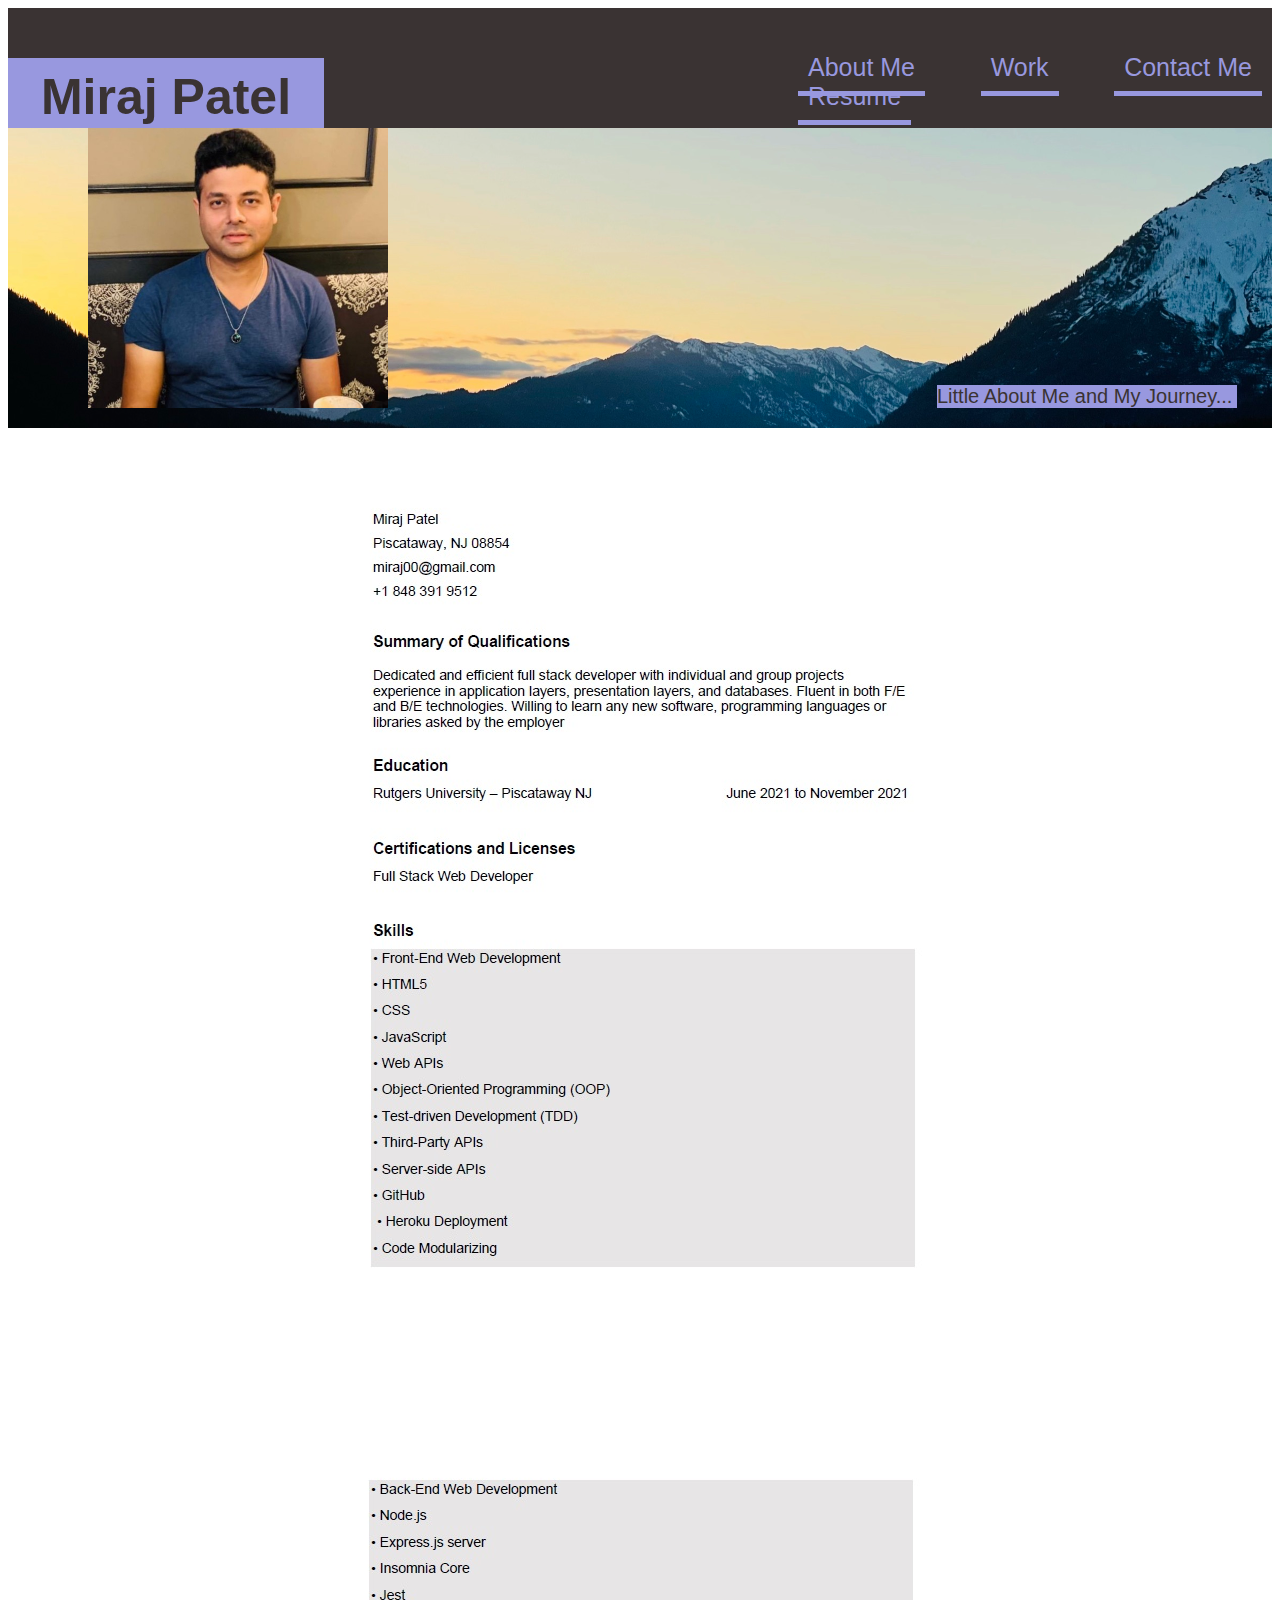
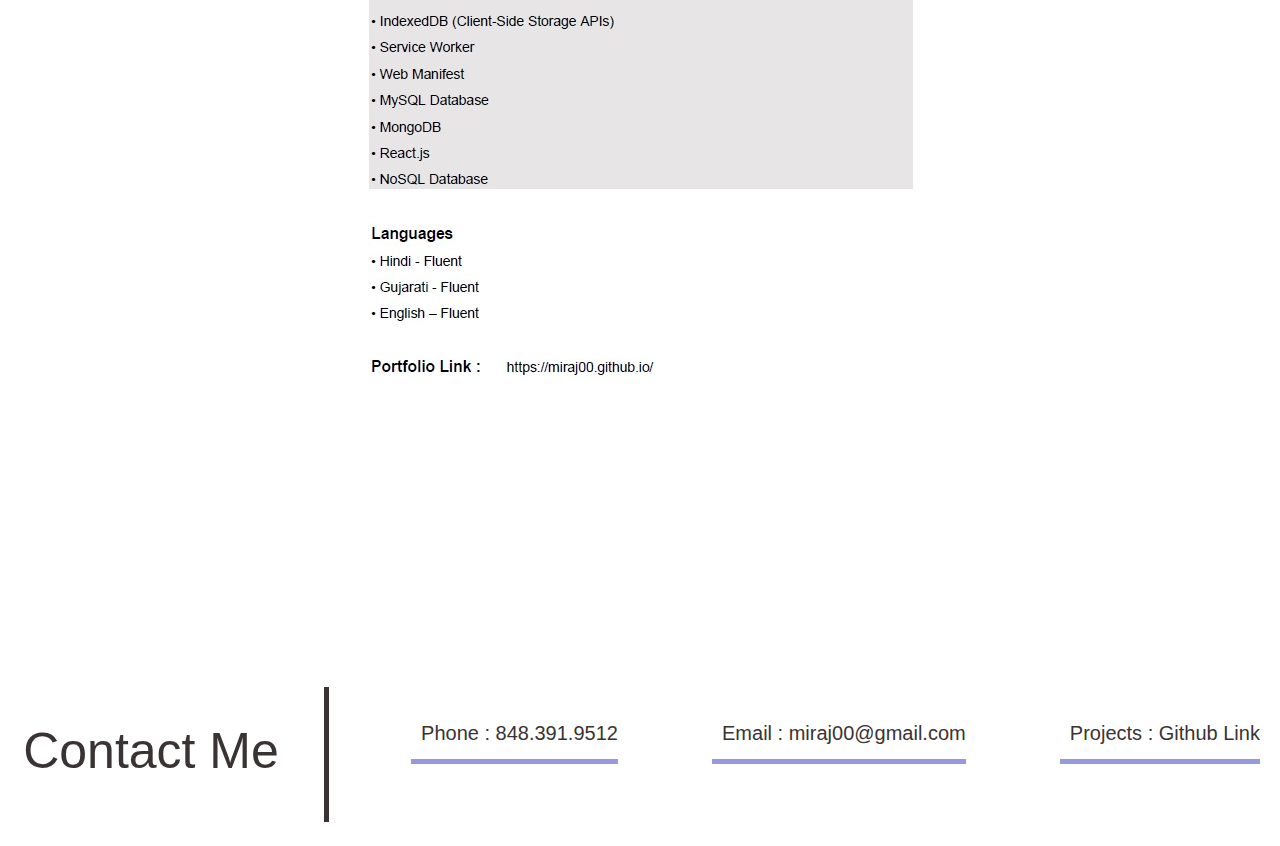
==== resume.html @ f9d71cac "photo-port and resume page added" ====
<!DOCTYPE html>
<html lang="en">
<head>
    <meta charset="UTF-8">
    <meta name="viewport" content="width=device-width, initial-scale=1.0"/>
    <title>Resume</title>
    <link rel="stylesheet" type="text/css" href="./style.css" />
</head>
<body>
<!------------------------------------------- Header--------------------------------------------------------------------------------->    

<header>
<div id="name" class="flex-row">     

  <div class="col-one-quarter"><a href="./assets/images/Miraj.jpeg" target="_blank"><h3>Miraj Patel</h3></a></div> 
  
  <div class="col-three-quarter">
          <ul> 
            <li><a href="./index.html#about">About Me</a></li>
            <li> <a href="./index.html#work">Work</a> </li>
            <li> <a href="./index.html#contact">Contact Me</a> </li>
            <li> <a href="./resume.html">Resume</a> </li>
         </ul>  
      </div>
    </div>    
  </div>
</header>


<!------------------------------------------- Hero Image Section -------------------------------------------------------------------------->

<section class="hero">  
      <p>Little About Me and My Journey...</p>
      <img src="./assets/images/Miraj.jpeg" alt="photo"></a> 
</section>

<!------------------------------------------- Resume Pages -------------------------------------------------------------------------------->

<div id="about" class="flex-row">   

  <img src="./assets/images/resume-page1.jpg" alt="resume" class="float-left">
  <img src="./assets/images/resume-page2.jpg" alt="resume" class="float-right">
         
</div>

<!---------------------------------------------- contact me ------------------------------------------------------------------------------>

<div id="contact" class="flex-row">     

  <div class="col-one-quarter"><p>Contact Me</p></div> 
  
      <div class="col-three-quarter">
          <div class="press">
            <ul> 
              <li> <a href="#">Phone : 848.391.9512</a> </li>
              <li> <a href="mailto:miraj00@gmail.com" target="_blank">Email : miraj00@gmail.com</a> </li>
              <li> <a href="https://github.com/miraj00" target="_blank">Projects : Github Link</a> </li>
            </ul>  
         </div>
      </div>
        
</div>

<!--------------------------------------------------------------------------------------------------------------------------------------->
   
</body>

</html>
---- style.css ----
body {
    color: #bcc3c4;
    font-family: helvetica, Arial, Helvetica, sans-serif;
}


header {
  background: rgb(58, 51, 51);
  position:sticky;
  top: 0;

  z-index: 9999;
  height: 120px;
}

/*--------------------------------------- Header Section------------------------------------------------------------*/

header .col-one-quarter h3 {
    text-align: center;
    font-size: 50px;
    color:rgb(58, 51, 51);
    background:rgb(152, 152, 223);
    padding-top: 10px;
    height: 60px;
 }

 header .col-one-quarter h3:hover  {

    box-shadow: 10px 10px 15px rgba(255, 255, 255, 1);
}

 header .col-one-quarter a  {
     text-decoration: none;
 }

.col-three-quarter ul {
    width: 50%;
    margin-left: auto; 
   
    display: flex; 
    flex-wrap: wrap;
    justify-content: space-between;   
       
    list-style: none;
    padding-top: 35px;
    margin-top: 10px;
  
}

header .col-three-quarter ul li a {

    font-size: 25px;
    color: rgb(152, 152, 223);
    border-bottom: 5px solid rgb(152, 152, 223);
    padding: 10px 10px 10px 10px;
    margin: 10px 10px 0 0;
    text-decoration: none;
    
}  
/* ---------------------------------------- Hero Section ----------------------------------------------------------*/
.hero {
    height: 300px;
    width: 100%;
    background-image: url("./assets/images/hero.JPEG"); 
    background-size: cover;
    background-position: center;
    position: relative;
} 

.hero p {
    background-color: rgb(152, 152, 223);
    color: rgb(58, 51, 51);
    font-size: 20px;
    width: 300px;
    margin: 0;
    align-items:center;

    position: absolute;
    bottom: 20px;
    right: 35px;
}
.hero img {

    position: absolute;
    bottom: 20px;
    left: 35px;
    width: 300px;
    height: 300px;
    padding-left: 45px;
}

/* ----------------------------- General flex elements for About Me, Work & Contact Me ---------------------------------------  */
.flex-row {
    width: 100%;
   
    display: flex;
    flex-wrap: wrap;
    justify-content: space-around;
    align-items:flex-start;
    flex: 1;
}
.col-one-quarter {
    width: 25%;
}
 .col-three-quarter {
    width: 75%;
}
.about-me {    
    border-left: 5px solid rgb(58, 51, 51);
}

.press {    
    border-left: 5px solid rgb(58, 51, 51);
}
.col-one-quarter p {
    text-align: center;
    font-size: 50px;
    color:rgb(58, 51, 51);
   
    padding-right: 30px;
    
}
/* ----------------------------- p elements for About Me  ---------------------------------------  */



.col-three-quarter p {
    font-size: 25px;
    text-align: left;
    
    color:rgb(58, 51, 51);
    padding: 5px;
    margin-left: 30px;
    margin-top: 30px;
}

/* ------------------------------------ Work --------------------------------  */


.content {   
    border-left: 5px solid rgb(58, 51, 51);
  }
.projects img {
    height: 200px;
    width: 610px;
    margin-left: 40px;
    margin-top: 10px;
    box-shadow: 5px 5px 15px rgba(0, 0, 0, 0.5);
}

.content .big-img {
   margin-left: 40px;
}
.content .big-img img {
   height: 600;
   width: 92%; 
}

img:hover  {

    box-shadow: 15px 15px 15px rgba(0, 0, 0, 1);
}

/* ------------------------- Contact Me's  aside, ul  & a elements ---------------------------------------------*/

 
.col-three-quarter .press ul {
    
    box-sizing: content-box;
    width: 100%;
    
    height: 100px;

    display: flex; 
    flex-wrap: wrap;
    justify-content:space-around ;   
    box-sizing: content-box;
    list-style: none;
   
    margin-top: 15px;
}

.col-three-quarter ul li a {

    font-size: 20px;
    color:rgb(58, 51, 51);
    border-bottom: 5px solid rgb(152, 152, 223);
    padding: 0 0 15px 10px;
    margin: 0 10px 0 0;
    text-decoration: none;
}  


 
/* -----------------------MEDIA QUERY FOR MOBILE PHONES AND SMALLER ------------------------------------------------ */

@media screen and (max-width: 980px) {
    header .col-one-quarter h3 {
        font-size: 20px;
       }

   
    .col-one-quarter p {
     font-size: 20px;
    }

    header .col-three-quarter ul li a {

        font-size: 10px;
    }

    .col-three-quarter ul {
        width: 100%;
        margin-left: auto; 
    
    }
    .col-one-quarter {
       width: 15%;
    }
    
    .big-img img {
        height: 200;
        width: 410;
     }
     
    .projects img {
        height: 100px;
        width: 300px;
    }

    .col-three-quarter ul li a {

        font-size: 10px;
    }

    .hero img {

        width: 150px;
        height: 150px;
        
    }
    
@media screen and (max-width: 575px) {
    .header {
        width: 100%;
        }  
    /*
    .section-title {
      width: 95%;
    }
  
    .intro p {
      width: 100%;
    }
*/
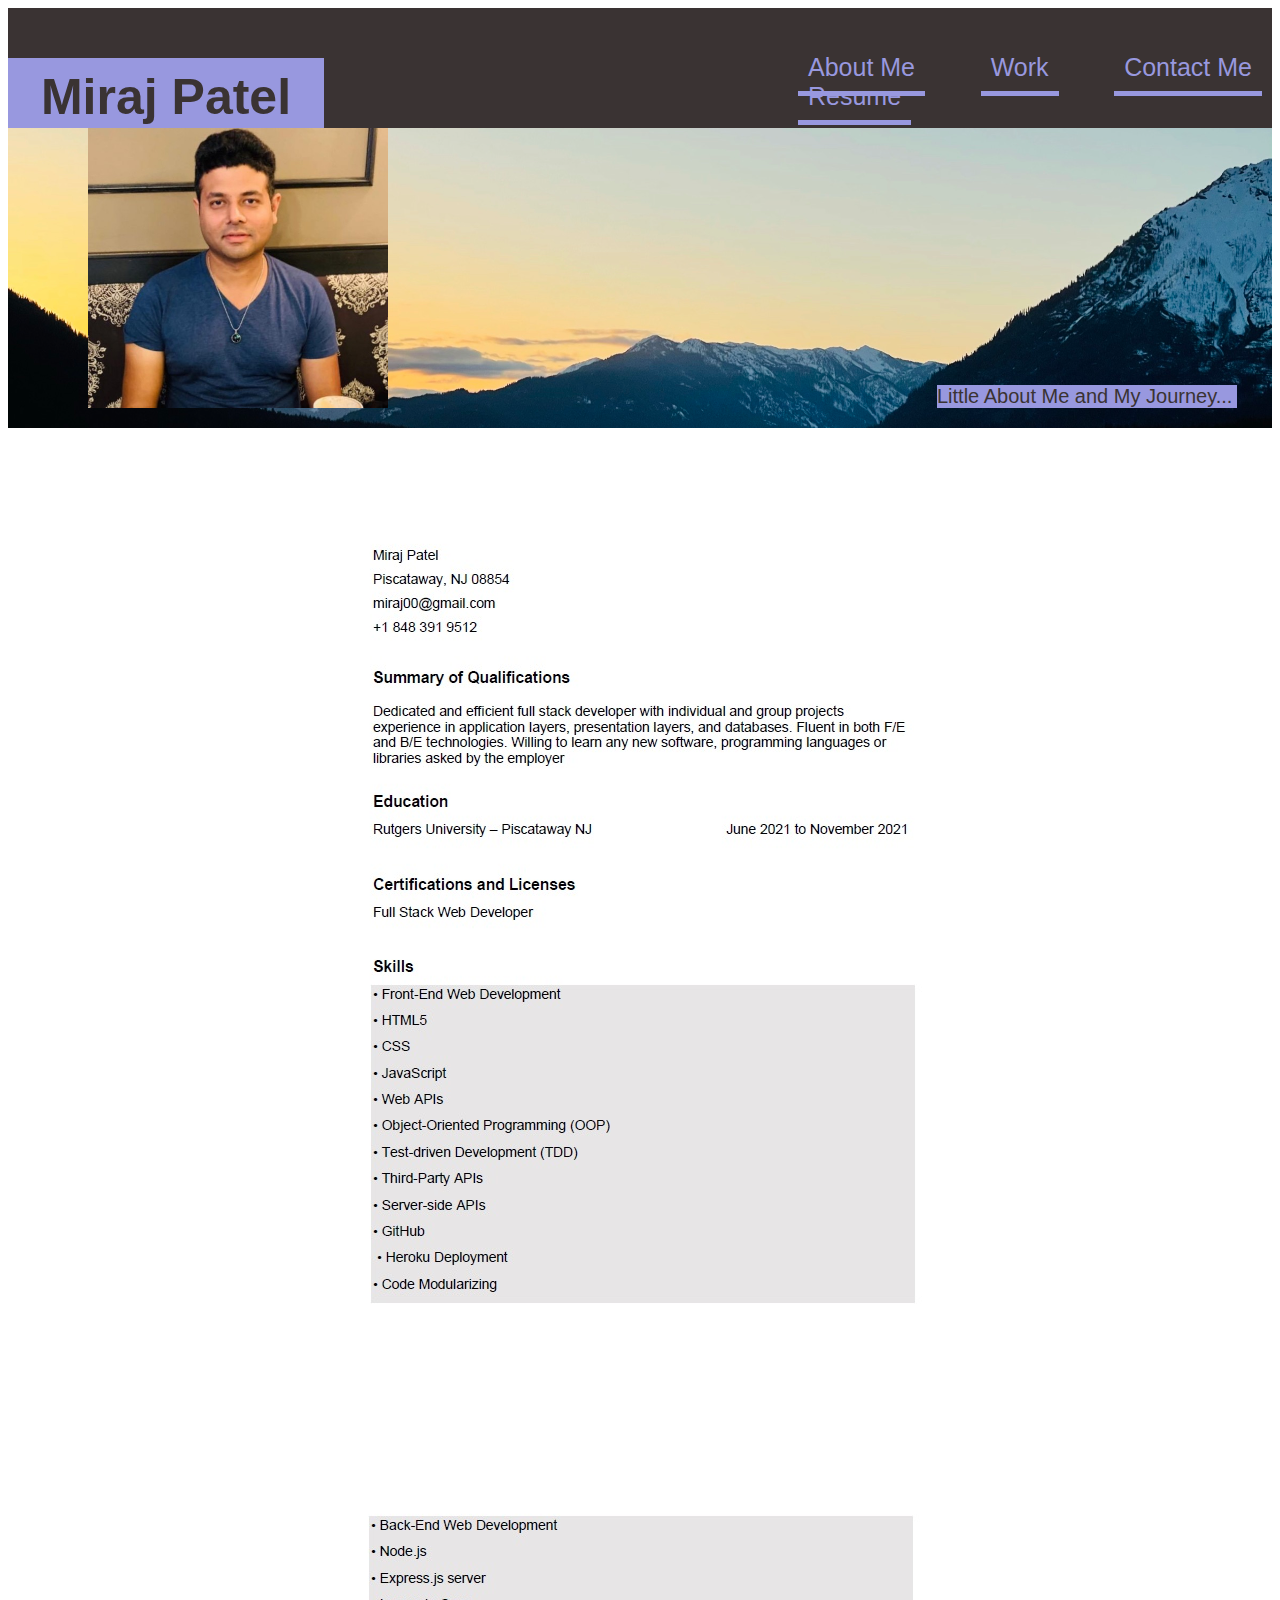
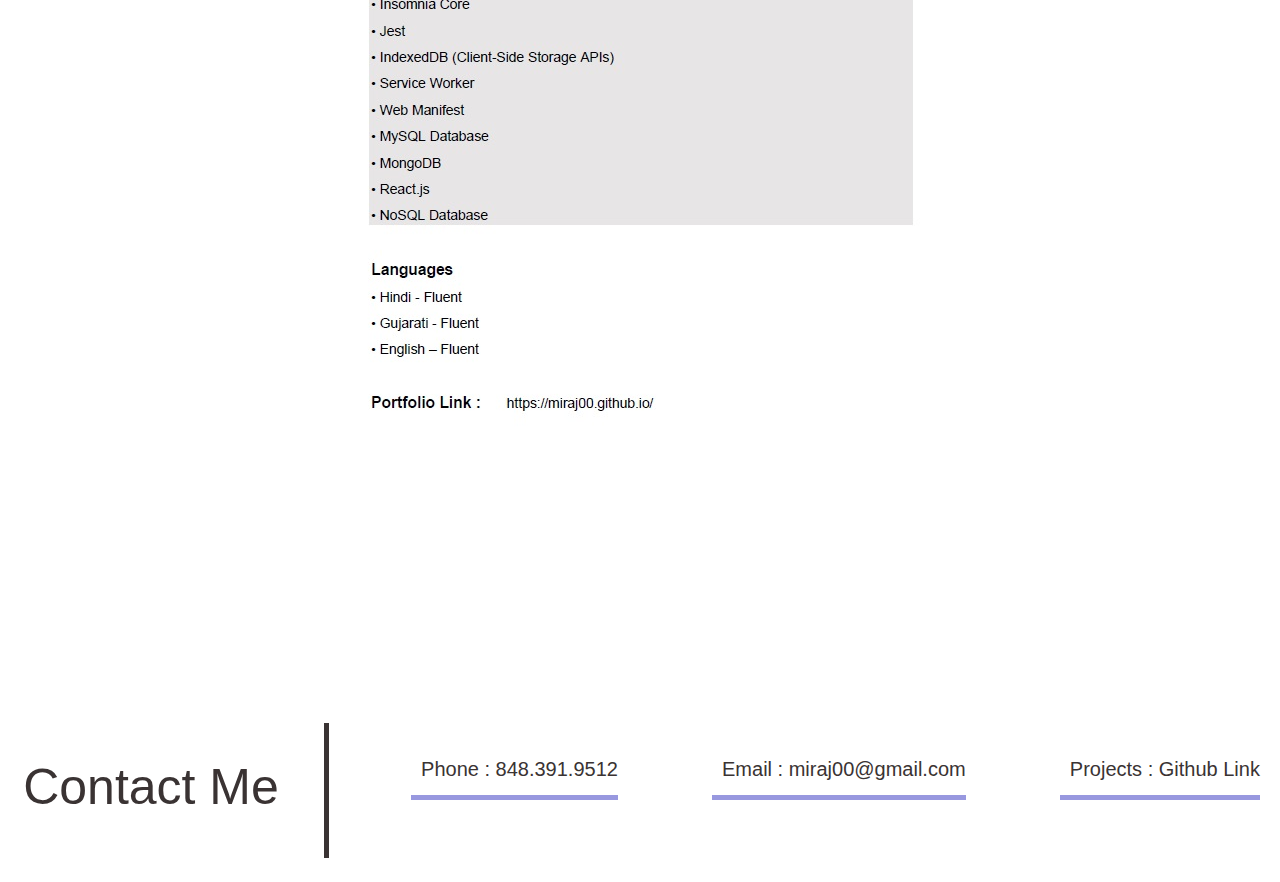
==== commit 9484f113: "react-portfolio and deep-thoughts projects added" ====
--- a/resume.html
+++ b/resume.html
@@ -35,7 +35,7 @@
 </section>
 
 <!------------------------------------------- Resume Pages -------------------------------------------------------------------------------->
-
+<br>  <br>
 <div id="about" class="flex-row">   
 
   <img src="./assets/images/resume-page1.jpg" alt="resume" class="float-left">
--- a/style.css
+++ b/style.css
@@ -141,7 +141,7 @@
     border-left: 5px solid rgb(58, 51, 51);
   }
 .projects img {
-    height: 200px;
+    height: 350px;
     width: 610px;
     margin-left: 40px;
     margin-top: 10px;
